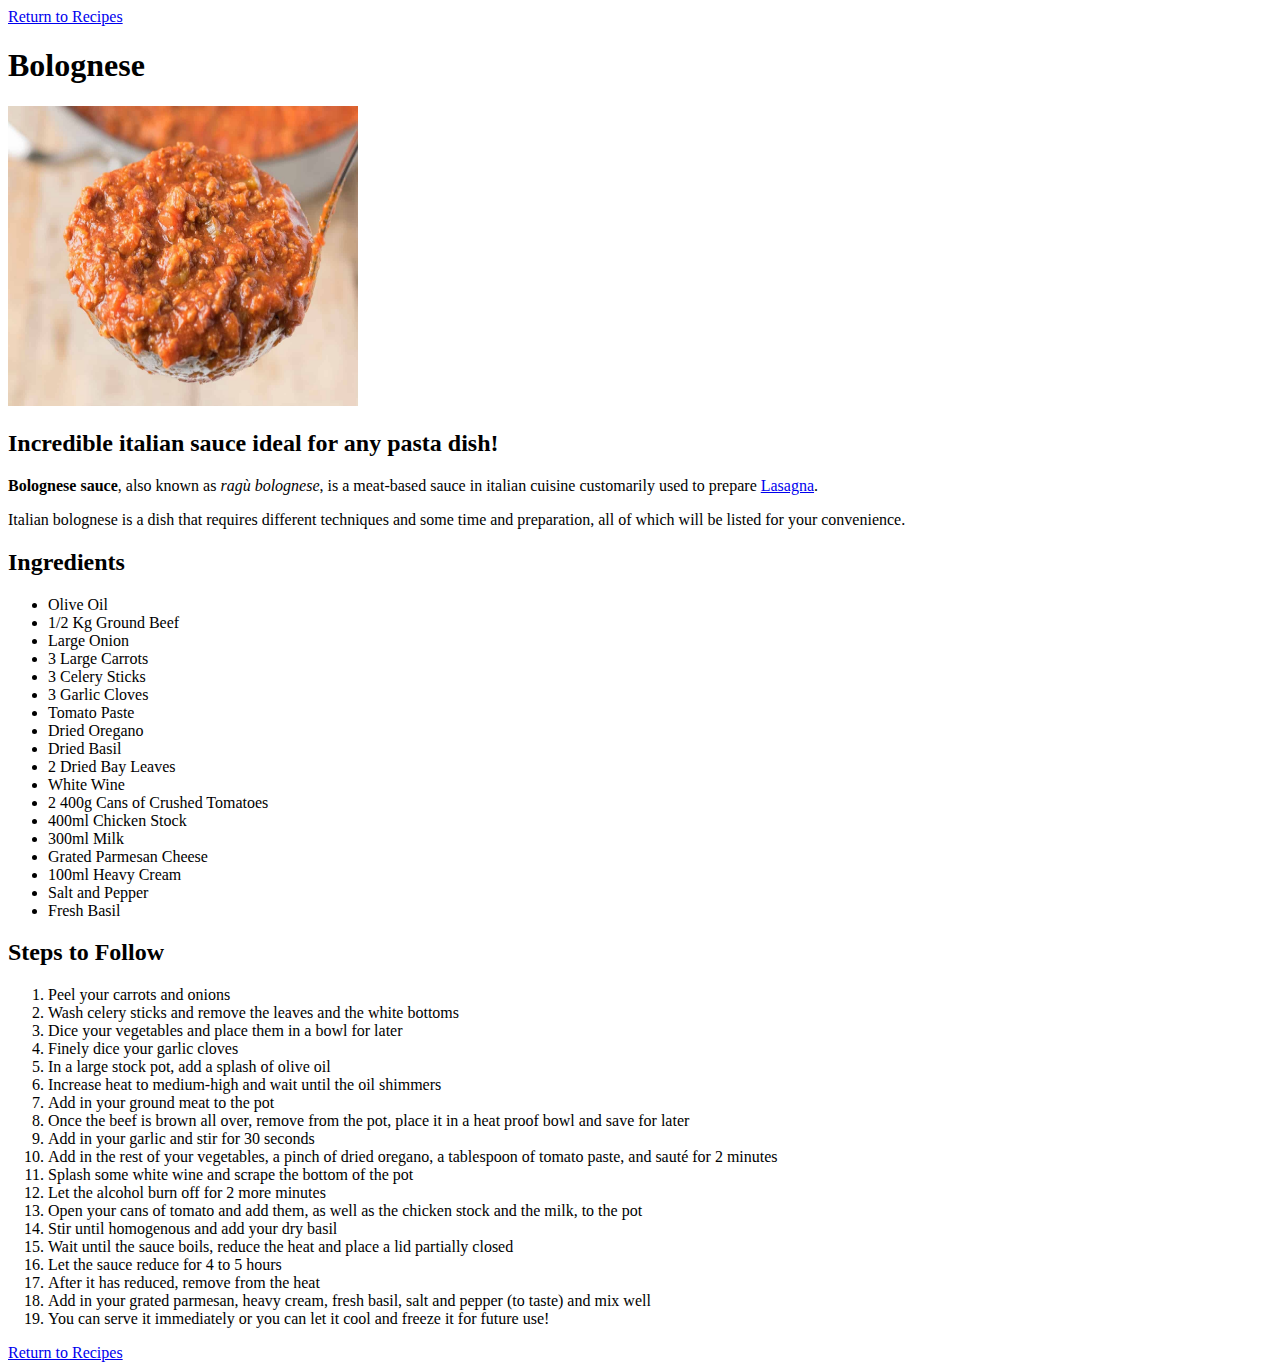
==== recipes/bolognese.html @ 14f3c929 "Add two more recipes" ====
<!DOCTYPE html>
<html lang="en">
<head>
    <meta charset="UTF-8">
    <meta name="viewport" content="width=device-width, initial-scale=1.0">
    <title>Document</title>
</head>
<body>
    <a href="../index.html">Return to Recipes</a>
    <h1>Bolognese</h1> 
    <img src="../images/bolognese.jpg" alt="Bolognese sauce" height="300px" width="350px">
    <h2>Incredible italian sauce ideal for any pasta dish!</h2>
    <p><strong>Bolognese sauce</strong>, also known as <em>ragù bolognese</em>, is a meat-based
    sauce in italian cuisine customarily used to prepare <a href="lasagna.html">Lasagna</a>.</p> 
    <p> Italian bolognese is a dish that requires different techniques and some time and preparation,
        all of which will be listed for your convenience.</p>
    
    <h2>Ingredients</h2>
    <ul>
        <li>Olive Oil</li>
        <li>1/2 Kg Ground Beef</li>
        <li>Large Onion</li>
        <li>3 Large Carrots</li>
        <li>3 Celery Sticks</li>
        <li>3 Garlic Cloves</li>
        <li>Tomato Paste</li>
        <li>Dried Oregano</li>
        <li>Dried Basil</li>
        <li>2 Dried Bay Leaves</li>
        <li>White Wine</li>
        <li>2 400g Cans of Crushed Tomatoes</li>
        <li>400ml Chicken Stock</li>
        <li>300ml Milk</li>
        <li>Grated Parmesan Cheese</li>
        <li>100ml Heavy Cream</li>
        <li>Salt and Pepper</li>
        <li>Fresh Basil</li>
    </ul>
    <h2>Steps to Follow</h2>
    <ol>
        <li>Peel your carrots and onions</li>
        <li>Wash celery sticks and remove the leaves and the white bottoms</li>
        <li>Dice your vegetables and place them in a bowl for later</li>
        <li>Finely dice your garlic cloves</li>
        <li>In a large stock pot, add a splash of olive oil</li>
        <li>Increase heat to medium-high and wait until the oil shimmers</li>
        <li>Add in your ground meat to the pot</li>
        <li>Once the beef is brown all over, remove from the pot, place it in a heat proof bowl and save for later</li>
        <li>Add in your garlic and stir for 30 seconds</li>
        <li>Add in the rest of your vegetables, a pinch of dried oregano, a tablespoon of tomato paste, and sauté for 2 minutes</li>
        <li>Splash some white wine and scrape the bottom of the pot</li>
        <li>Let the alcohol burn off for 2 more minutes</li>
        <li>Open your cans of tomato and add them, as well as the chicken stock and the milk, to the pot</li>
        <li>Stir until homogenous and add your dry basil</li>
        <li>Wait until the sauce boils, reduce the heat and place a lid partially closed</li>
        <li>Let the sauce reduce for 4 to 5 hours</li>
        <li>After it has reduced, remove from the heat</li>
        <li>Add in your grated parmesan, heavy cream, fresh basil, salt and pepper (to taste) and mix well</li>
        <li>You can serve it immediately or you can let it cool and freeze it for future use!</li>
    </ol>
    <a href="../index.html">Return to Recipes</a>
</body>
</html>
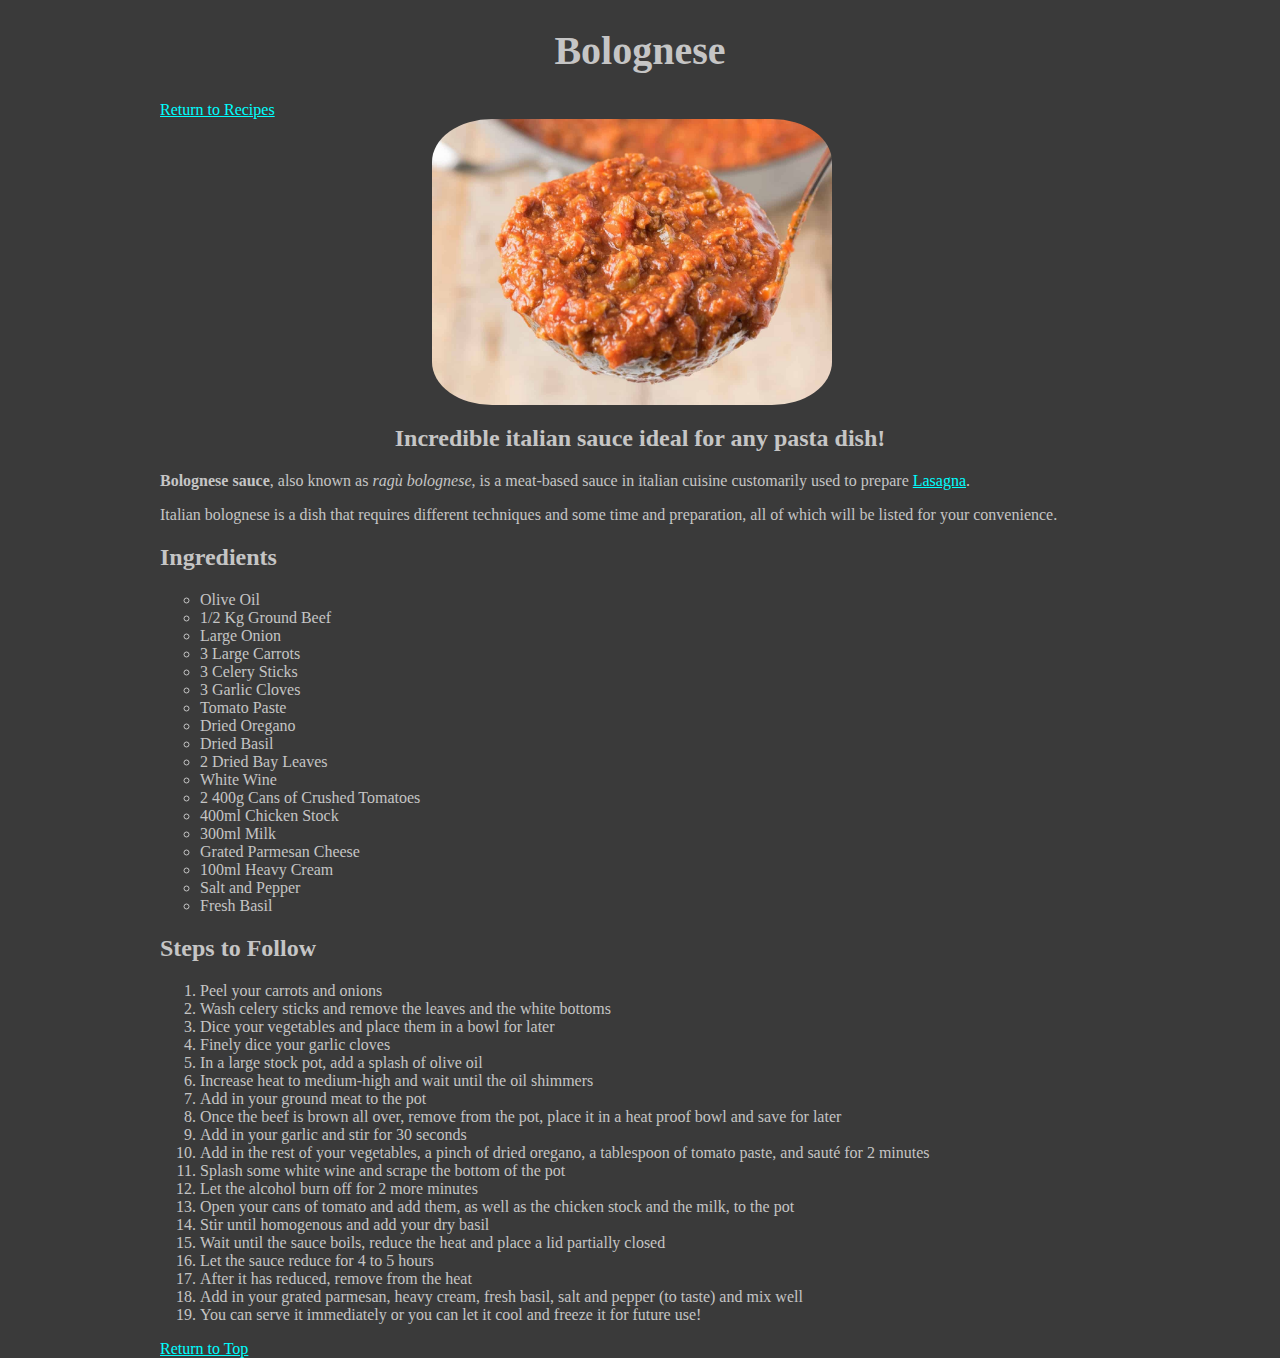
==== commit ddbb27e1: "Style branch" ====
--- a/recipes/bolognese.html
+++ b/recipes/bolognese.html
@@ -3,13 +3,14 @@
 <head>
     <meta charset="UTF-8">
     <meta name="viewport" content="width=device-width, initial-scale=1.0">
-    <title>Document</title>
+    <title>Bolognese Recipe</title>
+    <link rel="stylesheet" href="../assets/css/style.css" />
 </head>
 <body>
+    <h1>Bolognese</h1> 
     <a href="../index.html">Return to Recipes</a>
-    <h1>Bolognese</h1> 
-    <img src="../images/bolognese.jpg" alt="Bolognese sauce" height="300px" width="350px">
-    <h2>Incredible italian sauce ideal for any pasta dish!</h2>
+    <img src="../assets/images/bolognese.jpg" alt="Bolognese sauce">
+    <h2 style="text-align: center;">Incredible italian sauce ideal for any pasta dish!</h2>
     <p><strong>Bolognese sauce</strong>, also known as <em>ragù bolognese</em>, is a meat-based
     sauce in italian cuisine customarily used to prepare <a href="lasagna.html">Lasagna</a>.</p> 
     <p> Italian bolognese is a dish that requires different techniques and some time and preparation,
@@ -58,6 +59,6 @@
         <li>Add in your grated parmesan, heavy cream, fresh basil, salt and pepper (to taste) and mix well</li>
         <li>You can serve it immediately or you can let it cool and freeze it for future use!</li>
     </ol>
-    <a href="../index.html">Return to Recipes</a>
+    <a href="#">Return to Top</a>
 </body>
 </html>--- a/assets/css/style.css
+++ b/assets/css/style.css
@@ -0,0 +1,31 @@
+body {
+    font-family: Georgia, 'Times New Roman', Times, serif;
+    background-color: rgb(58, 58, 58);
+    color: rgb(197, 197, 197);
+    width: 960px;
+    height: auto;
+    margin: 0 auto;
+    padding: 0;
+}   
+
+h1 {
+    font-weight: 800;
+    text-align: center;
+    font-size: 40px;
+}
+
+img {
+    width: 400px;
+    height: auto;
+    border-radius: 15%;
+    margin-left: 17rem;
+    display: flex;
+}
+
+a {
+    color: aqua;
+}
+
+ul {
+    list-style-type: circle;
+}